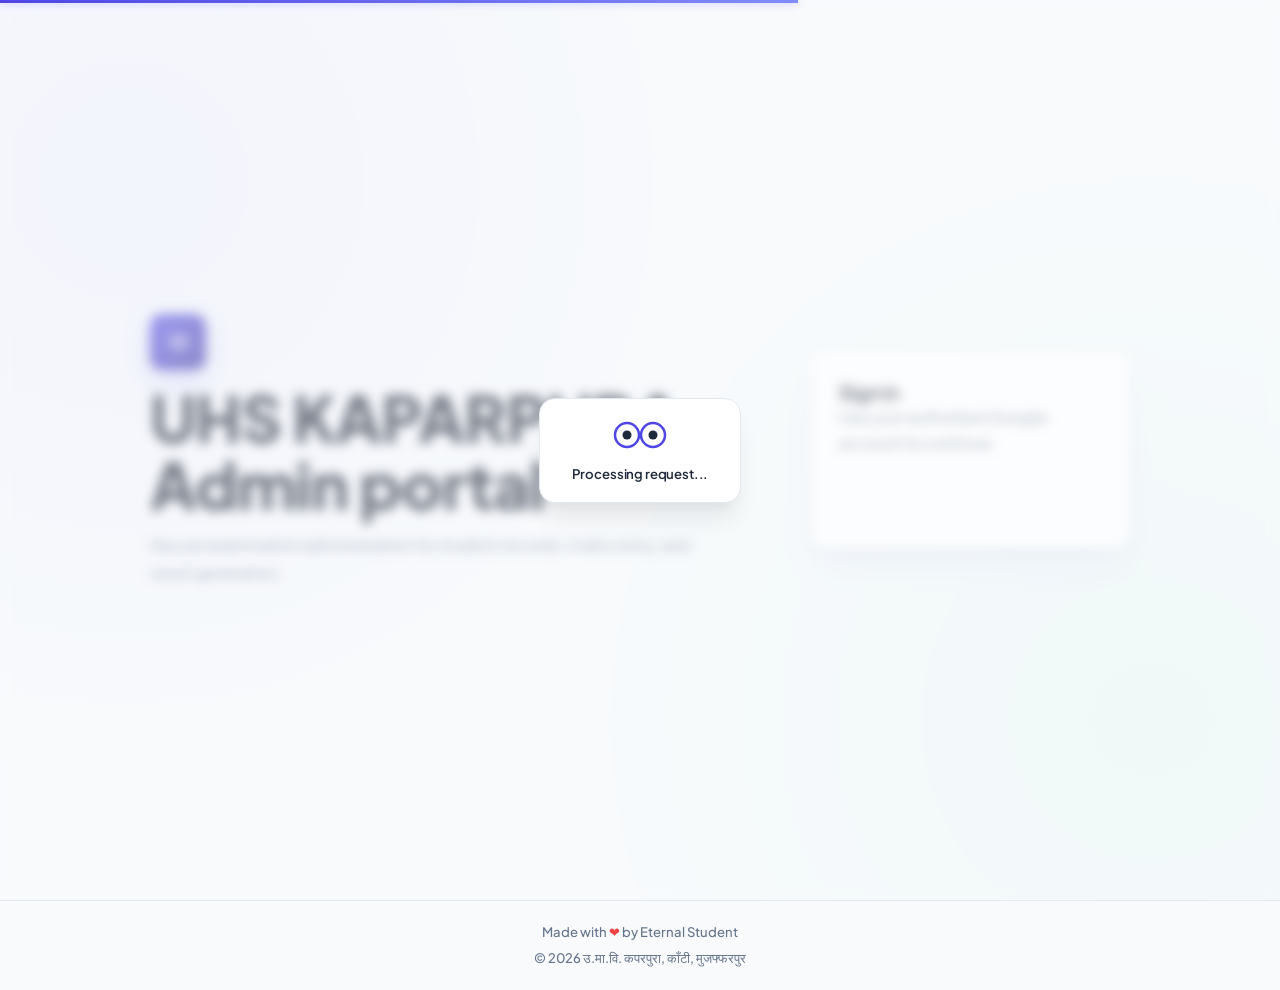
==== index.html @ daaf3e52 "Speed up the full teacher journey with lazy modules and smarter API caching. Defer feature modules u" ====
<!doctype html>
<html lang="en">
    <head>
        <meta charset="utf-8">
        <meta name="viewport" content="width=device-width, initial-scale=1">
        <meta name="theme-color" content="#4F46E5">
        <link rel="icon" type="image/svg+xml" href="data:image/svg+xml,%3Csvg xmlns='http://www.w3.org/2000/svg' viewBox='0 0 100 100'%3E%3Ccircle cx='50' cy='50' r='48' fill='%234F46E5'/%3E%3Cpath d='M50 22 L82 38 L50 54 L18 38 Z' fill='%23FFFFFF'/%3E%3Cpath d='M30 46.5 L30 62 C30 68 70 68 70 62 L70 46.5 L50 56.5 Z' fill='%23FFFFFF'/%3E%3Cpath d='M72 38 L72 58 M72 58 L76 62 L68 62 Z' fill='%23FBBF24' stroke='%23FBBF24' stroke-width='2'/%3E%3C/svg%3E">
        <title>UHS Kaparpura Examination Portal - Admin Console</title>
        <link rel="preconnect" href="https://fonts.googleapis.com">
        <link rel="preconnect" href="https://fonts.gstatic.com" crossorigin>
        <link href="https://fonts.googleapis.com/css2?family=Plus+Jakarta+Sans:wght@300;400;500;600;700;800&family=Material+Symbols+Rounded:opsz,wght,FILL,GRAD@20..48,400,0,0" rel="stylesheet">
        <link rel="stylesheet" href="assets/css/variables.css?t=202608030545">
        <link rel="stylesheet" href="assets/css/main.css?t=202608030545">
        <link rel="stylesheet" href="assets/css/login.css?t=202608030545">
        <link rel="stylesheet" href="assets/css/dashboard.css?t=202608030545">
        <script src="https://accounts.google.com/gsi/client" async defer></script>
        <script type="module" src="assets/js/app.js?t=202608030545"></script>
    </head>
    <body>
        <div id="app" class="app-shell" aria-live="polite"></div>
        <footer class="app-footer">
            <p>Made with <span class="heart" aria-hidden="true">❤</span> by Eternal Student</p>
            <p>© 2026 उ.मा.वि. कपरपुरा, काँटी, मुजफ्फरपुर</p>
        </footer>
        <div id="toast-root" class="toast-root" aria-live="assertive"></div>
        <div id="loader-root"></div>
    </body>
</html>
---- assets/css/variables.css ----
:root {
    --color-primary: #4F46E5;
    --color-primary-dark: #3730A3;
    --color-background: #F8FAFC;
    --color-card: #FFFFFF;
    --color-success: #10B981;
    --color-warning: #F59E0B;
    --color-danger: #EF4444;
    --color-text: #0F172A;
    --color-muted: #64748B;
    --color-border: #E2E8F0;
    --color-surface-strong: #F1F5F9;
    --radius-lg: 16px;
    --radius-md: 12px;
    --radius-sm: 8px;
    --shadow-soft: 0 20px 40px -15px rgba(79, 70, 229, 0.12), 0 8px 16px -4px rgba(0, 0, 0, 0.03);
    --shadow-card: 0 2px 8px rgba(0, 0, 0, 0.04), 0 0 0 1px rgba(0, 0, 0, 0.02);
    --shadow-glow: 0 0 24px rgba(79, 70, 229, 0.15);
    --font-family: "Plus Jakarta Sans", "Inter", system-ui, -apple-system, sans-serif;
}
---- assets/css/main.css ----
@import url('https://fonts.googleapis.com/css2?family=Plus+Jakarta+Sans:wght@300;400;500;600;700;800&display=swap');

* {
    box-sizing: border-box;
}

html {
    min-height: 100%;
    background: var(--color-background);
}

body {
    min-height: 100vh;
    margin: 0;
    color: var(--color-text);
    background: var(--color-background);
    font-family: var(--font-family);
    display: flex;
    flex-direction: column;
}

#app {
    flex: 1 0 auto;
    display: flex;
    flex-direction: column;
}

button,
input {
    font: inherit;
}

button {
    border: 0;
    cursor: pointer;
}

button:disabled {
    cursor: not-allowed;
    opacity: 0.65;
}

a {
    color: inherit;
    text-decoration: none;
}

.app-shell {
    min-height: 100vh;
}

.material-symbols-rounded {
    display: inline-flex;
    font-size: 22px;
    line-height: 1;
    vertical-align: middle;
}

.btn {
    display: inline-flex;
    min-height: 44px;
    align-items: center;
    justify-content: center;
    gap: 8px;
    border-radius: var(--radius-md);
    padding: 0 20px;
    font-weight: 600;
    font-size: 0.9rem;
    letter-spacing: -0.1px;
    transition: all 0.2s cubic-bezier(0.4, 0, 0.2, 1);
}

.btn:hover {
    transform: translateY(-1.5px);
}

.btn:active {
    transform: translateY(0.5px);
}

.btn-primary {
    color: #FFFFFF;
    background: linear-gradient(135deg, var(--color-primary), var(--color-primary-dark));
    box-shadow: 0 4px 12px rgba(79, 70, 229, 0.25);
    border: 1px solid rgba(79, 70, 229, 0.1);
}

.btn-primary:hover {
    background: linear-gradient(135deg, var(--color-primary-dark), #2b2294);
    box-shadow: 0 6px 18px rgba(79, 70, 229, 0.35);
}

.btn-ghost {
    color: var(--color-text);
    background: var(--color-card);
    border: 1px solid var(--color-border);
    box-shadow: var(--shadow-card);
}

.btn-ghost:hover {
    background: var(--color-surface-strong);
    border-color: #cbd5e1;
}

.status-pill {
    display: inline-flex;
    align-items: center;
    gap: 8px;
    border-radius: 999px;
    padding: 6px 14px;
    color: var(--color-primary);
    background: rgba(79, 70, 229, 0.08);
    border: 1px solid rgba(79, 70, 229, 0.15);
    font-size: 0.8rem;
    font-weight: 600;
}

.loader-backdrop {
    position: fixed;
    inset: 0;
    z-index: 20;
    display: grid;
    place-items: center;
    background: rgba(248, 249, 250, 0.72);
    backdrop-filter: blur(3px);
}

.loader-spinner {
    width: 42px;
    height: 42px;
    border: 4px solid #D2E3FC;
    border-top-color: var(--color-primary);
    border-radius: 50%;
    animation: spin 800ms linear infinite;
}

.toast-root {
    position: fixed;
    right: 16px;
    bottom: 16px;
    z-index: 30;
    display: grid;
    gap: 10px;
    max-width: min(360px, calc(100vw - 32px));
}

.toast {
    border-radius: var(--radius-md);
    padding: 14px 16px;
    color: #FFFFFF;
    background: var(--color-text);
    box-shadow: var(--shadow-soft);
    font-size: 0.92rem;
    font-weight: 600;
}

.toast.success {
    background: var(--color-success);
}

.toast.error {
    background: var(--color-danger);
}

.modal-backdrop {
    position: fixed;
    inset: 0;
    z-index: 25;
    display: grid;
    place-items: center;
    padding: 20px;
    background: rgba(32, 33, 36, 0.46);
}

.modal {
    width: min(440px, 100%);
    border-radius: var(--radius-md);
    overflow: hidden;
    background: #FFFFFF;
    box-shadow: var(--shadow-soft);
}

.modal-large {
    width: min(560px, 100%);
}

.modal-header {
    display: flex;
    align-items: center;
    justify-content: space-between;
    gap: 16px;
    padding: 20px 22px;
    border-bottom: 1px solid var(--color-border);
}

.modal-header h2 {
    margin: 0;
    font-size: 1.2rem;
}

.modal-close {
    width: 40px;
    height: 40px;
    display: grid;
    place-items: center;
    border-radius: 50%;
    color: var(--color-muted);
    background: transparent;
}

.modal-close:hover {
    background: var(--color-surface-strong);
}

.modal-body {
    padding: 22px;
}

.modal-actions {
    display: flex;
    flex-wrap: wrap;
    justify-content: flex-end;
    gap: 12px;
    margin-top: 8px;
}

.form-field {
    display: grid;
    gap: 6px;
    color: var(--color-text);
    font-weight: 600;
    font-size: 0.9rem;
}

.form-field input,
.form-field select {
    width: 100%;
    min-height: 46px;
    border: 1px solid var(--color-border);
    border-radius: var(--radius-md);
    padding: 0 16px;
    color: var(--color-text);
    background: var(--color-card);
    transition: border-color 0.2s ease, box-shadow 0.2s ease;
}

.form-field input:focus,
.form-field select:focus {
    border-color: var(--color-primary);
    box-shadow: 0 0 0 4px rgba(79, 70, 229, 0.12);
    outline: 0;
}

.checkbox-group {
    display: grid;
    gap: 12px;
    border: 1px solid var(--color-border);
    border-radius: var(--radius-md);
    padding: 14px;
    margin: 0;
}

.checkbox-group legend {
    padding: 0 6px;
    font-weight: 700;
}

.checkbox-group label {
    display: flex;
    align-items: center;
    gap: 10px;
    color: var(--color-text);
    font-weight: 600;
}

.checkbox-group input {
    width: 18px;
    height: 18px;
    accent-color: var(--color-primary);
}

.form-error {
    min-height: 20px;
    margin: 0;
    color: var(--color-danger);
    font-size: 0.9rem;
    font-weight: 700;
}

@keyframes spin {
    to {
        transform: rotate(360deg);
    }
}


.success-body {
    background: var(--color-surface-strong);
    border: 1px solid var(--color-border);
    border-radius: var(--radius-md);
    padding: 16px;
    max-height: 200px;
    overflow-y: auto;
}

.prepared-sheets-list {
    list-style: none;
    padding: 0;
    margin: 0;
    display: grid;
    gap: 12px;
}

.prepared-sheet-item {
    display: flex;
    align-items: center;
    gap: 12px;
    padding: 10px 14px;
    border-radius: var(--radius-sm);
    background: #FFFFFF;
    border: 1px solid var(--color-border);
    transition: box-shadow 0.2s ease, border-color 0.2s ease;
}

.prepared-sheet-item:hover {
    border-color: var(--color-primary);
    box-shadow: var(--shadow-soft);
}

.prepared-sheet-item .item-icon {
    color: var(--color-primary);
    font-size: 1.4rem;
}

.prepared-sheet-item .sheet-link {
    color: var(--color-text);
    text-decoration: none;
    font-weight: 600;
    font-size: 0.95rem;
    flex-grow: 1;
}

.prepared-sheet-item .sheet-link:hover {
    color: var(--color-primary);
    text-decoration: underline;
}

/* ==================================================
   Students-Subject Tag Module Styles
   ================================================== */
.breadcrumb-nav {
    margin-bottom: 8px;
}

.breadcrumb {
    display: flex;
    list-style: none;
    padding: 0;
    margin: 0;
    gap: 8px;
    font-size: 0.85rem;
    color: var(--color-muted);
}

.breadcrumb-item a {
    color: var(--color-primary);
    text-decoration: none;
    font-weight: 500;
}

.breadcrumb-item a:hover {
    text-decoration: underline;
}

.breadcrumb-item + .breadcrumb-item::before {
    content: "/";
    margin-right: 8px;
    color: var(--color-border);
}

.breadcrumb-item.active {
    color: var(--color-muted);
}

.subject-tag-main {
    width: 98% !important;
    max-width: 98% !important;
    padding: 12px 16px !important;
    margin: 0 auto !important;
}

.subject-tag-container {
    max-width: 100%;
    margin: 0;
    padding: 0;
    display: flex;
    flex-direction: column;
    gap: 16px;
}

.subject-tag-header {
    display: flex;
    align-items: center;
    justify-content: space-between;
    gap: 20px;
    flex-wrap: wrap;
    position: sticky;
    top: 0;
    z-index: 100;
    background: var(--color-background);
    padding: 16px 0;
    border-bottom: 1px solid var(--color-border);
}

.subject-tag-title-area {
    display: flex;
    align-items: center;
    gap: 16px;
}

.subject-tag-title-area h1 {
    margin: 0;
    font-size: 1.8rem;
    font-weight: 800;
    color: var(--color-text);
    letter-spacing: -0.5px;
}

.subject-tag-title-area .subtitle {
    margin: 4px 0 0 0;
    font-size: 0.95rem;
    color: var(--color-muted);
}

.subject-tag-header-actions {
    display: flex;
    align-items: center;
    gap: 16px;
}

.unsaved-badge {
    display: inline-flex;
    align-items: center;
    gap: 8px;
    background: #FEF3C7;
    color: #92400E;
    font-size: 0.85rem;
    font-weight: 700;
    padding: 6px 12px;
    border-radius: var(--radius-sm);
    border: 1px solid #FCD34D;
}

.unsaved-badge .dot {
    width: 8px;
    height: 8px;
    background-color: #D97706;
    border-radius: 50%;
}

.animate-pulse {
    animation: pulse 2s cubic-bezier(0.4, 0, 0.6, 1) infinite;
}

@keyframes pulse {
    0%, 100% { opacity: 1; }
    50% { opacity: .3; }
}

/* Filters card */
.filters-card {
    background: var(--color-card);
    border: 1px solid var(--color-border);
    border-radius: var(--radius-lg);
    padding: 24px;
    box-shadow: var(--shadow-soft);
}

.filters-toolbar {
    display: flex;
    gap: 20px;
    flex-wrap: wrap;
    align-items: flex-end;
}

.filter-field {
    display: flex;
    flex-direction: column;
    gap: 6px;
    flex: 1;
    min-width: 180px;
}

.filter-label {
    font-size: 0.76rem;
    font-weight: 600;
    color: var(--color-muted);
    text-transform: uppercase;
    letter-spacing: 0.5px;
}

.filters-toolbar select,
.filters-toolbar input {
    height: 44px;
    padding: 0 14px;
    border-radius: var(--radius-md);
    border: 1px solid var(--color-border);
    background: var(--color-card);
    font-size: 0.9rem;
    color: var(--color-text);
    width: 100%;
    transition: border-color 0.2s ease, box-shadow 0.2s ease;
}

.filters-toolbar select:focus,
.filters-toolbar input:focus {
    outline: none;
    border-color: var(--color-primary);
    box-shadow: 0 0 0 4px rgba(79, 70, 229, 0.12);
}

.btn-load {
    height: 42px;
    min-width: 150px;
    display: inline-flex;
    align-items: center;
    justify-content: center;
    gap: 8px;
}

/* Stats and progress bar */
/* Minimalist stats summary */
.stats-summary-text {
    font-size: 0.88rem;
    color: var(--color-muted);
    font-weight: 500;
    padding: 4px 0;
}
.stats-summary-text .divider {
    color: var(--color-border);
    margin: 0 4px;
}
.stats-summary-text strong {
    color: var(--color-text);
    font-weight: 600;
}

/* Workspace cards */
.workspace-card {
    background: var(--color-card);
    border: 1px solid var(--color-border);
    border-radius: var(--radius-lg);
    box-shadow: var(--shadow-soft);
    overflow: hidden;
    position: relative;
}

.desktop-workspace-container {
    overflow: auto;
    max-height: 70vh;
    width: 100%;
}

.workspace-table {
    width: 100%;
    border-collapse: collapse;
    text-align: left;
    font-size: 0.9rem;
}

.workspace-table th {
    background: var(--color-surface-strong);
    font-weight: 600;
    color: var(--color-muted);
    padding: 12px 16px;
    font-size: 0.78rem;
    text-transform: uppercase;
    letter-spacing: 0.5px;
    position: sticky;
    top: 0;
    z-index: 10;
    border-bottom: 2px solid var(--color-border);
}

.workspace-table td {
    padding: 8px 16px;
    border-bottom: 1px solid var(--color-border);
    vertical-align: middle;
    background: var(--color-card);
    color: var(--color-text);
}

.workspace-table tr:nth-child(even) td {
    background: #f8fafc;
}

.workspace-table tr:hover td {
    background: #f1f5f9 !important;
}

/* Sticky column classes */
.workspace-table th.col-sticky,
.workspace-table td.col-sticky {
    position: sticky;
    z-index: 8;
    background: var(--color-card);
}

.workspace-table th.col-sticky {
    top: 0;
    z-index: 12 !important;
}

.workspace-table tr:nth-child(even) td.col-sticky {
    background: #f8fafc;
}

.workspace-table tr:hover td.col-sticky {
    background: #f1f5f9 !important;
}

.workspace-table th.col-roll,
.workspace-table td.col-roll {
    left: 0;
    width: 55px;
    min-width: 55px;
    border-right: 1px solid var(--color-border);
}

.workspace-table th.col-name,
.workspace-table td.col-name {
    left: 55px;
    width: 160px;
    min-width: 160px;
    border-right: 1px solid var(--color-border);
    box-shadow: 4px 0 8px -4px rgba(0, 0, 0, 0.08);
}



/* Custom Searchable Dropdown elements */
.custom-select-container {
    position: relative;
    width: 100%;
}

.custom-select-trigger {
    width: 100%;
    height: 32px;
    padding: 0 10px;
    border-radius: var(--radius-sm);
    border: 1px solid var(--color-border);
    background: #FFFFFF;
    font-size: 0.85rem;
    color: var(--color-text);
    display: flex;
    align-items: center;
    justify-content: space-between;
    cursor: pointer;
    text-align: left;
    transition: border-color 0.15s ease, box-shadow 0.15s ease;
    min-width: 120px;
    outline: none;
}

.custom-select-trigger:hover {
    border-color: var(--color-primary);
}

.custom-select-trigger:focus {
    outline: none;
    border-color: var(--color-primary);
    box-shadow: 0 0 0 2px rgba(26, 115, 232, 0.15);
}

.custom-select-trigger:disabled {
    background: var(--color-background);
    color: var(--color-muted);
    cursor: not-allowed;
    border-color: var(--color-border);
}

.custom-select-trigger .trigger-text {
    overflow: hidden;
    text-overflow: ellipsis;
    white-space: nowrap;
    margin-right: 6px;
    font-weight: 500;
}

.custom-select-trigger .trigger-code {
    font-size: 0.72rem;
    color: var(--color-muted);
    background: var(--color-background);
    padding: 2px 4px;
    border-radius: 3px;
    margin-left: auto;
    margin-right: 4px;
    font-weight: 700;
}

.custom-select-trigger .dropdown-chevron {
    font-size: 1.2rem;
    color: var(--color-muted);
    transition: transform 0.15s ease;
}

.custom-select-container.open .dropdown-chevron {
    transform: rotate(180deg);
}

.custom-select-dropdown {
    position: absolute;
    top: 100%;
    left: 0;
    width: 250px;
    max-height: 280px;
    background: #FFFFFF;
    border: 1px solid var(--color-border);
    border-radius: var(--radius-sm);
    box-shadow: 0 10px 15px -3px rgba(0, 0, 0, 0.1), 0 4px 6px -2px rgba(0, 0, 0, 0.05);
    margin-top: 4px;
    z-index: 999;
    display: flex;
    flex-direction: column;
}

.custom-select-search-container {
    padding: 8px;
    border-bottom: 1px solid var(--color-border);
}

.custom-select-search {
    width: 100%;
    height: 32px;
    padding: 0 8px;
    font-size: 0.85rem;
    border-radius: 4px;
    border: 1px solid var(--color-border);
}

.custom-select-search:focus {
    outline: none;
    border-color: var(--color-primary);
}

.custom-select-options {
    list-style: none;
    padding: 4px 0;
    margin: 0;
    overflow-y: auto;
    flex-grow: 1;
    max-height: 220px;
}

.custom-select-option {
    padding: 8px 12px;
    font-size: 0.88rem;
    cursor: pointer;
    display: flex;
    align-items: center;
    justify-content: space-between;
    transition: background 0.1s ease;
}

.custom-select-option:hover {
    background: var(--color-background);
}

.custom-select-option.focused {
    background: #E8F0FE;
    color: var(--color-primary);
}

.custom-select-option.selected {
    font-weight: 700;
    color: var(--color-primary);
}

.custom-select-option.disabled {
    opacity: 0.4;
    cursor: not-allowed;
    background: none !important;
    color: var(--color-muted) !important;
}

.custom-select-option .option-code {
    font-size: 0.72rem;
    font-weight: 700;
    color: var(--color-muted);
}

/* Col centering */
.col-center {
    text-align: center;
}

/* Badges */
.badge-status {
    display: inline-block;
    padding: 0;
    font-size: 0.85rem;
    font-weight: 600;
}

.badge-pending {
    background: none;
    color: var(--color-muted);
    border: none;
}

.badge-completed {
    background: none;
    color: var(--color-success);
    border: none;
}

.badge-error {
    background: none;
    color: var(--color-danger);
    border: none;
}

.badge-unsaved {
    background: none;
    color: var(--color-warning);
    border: none;
}

/* Inline error styles */
.dropdown-error .custom-select-trigger {
    border-color: var(--color-error) !important;
    box-shadow: 0 0 0 2px rgba(217, 48, 37, 0.15) !important;
}

/* Actions cell buttons */
.row-actions-cell {
    display: flex;
    gap: 8px;
    justify-content: center;
}

.btn-row-action {
    width: 32px;
    height: 32px;
    border-radius: 50%;
    display: flex;
    align-items: center;
    justify-content: center;
    border: 1px solid var(--color-border);
    background: #FFFFFF;
    color: var(--color-muted);
    cursor: pointer;
    transition: background 0.15s ease, color 0.15s ease, border-color 0.15s ease;
    font-size: 1.1rem;
}

.btn-row-action:hover {
    background: var(--color-background);
    color: var(--color-primary);
    border-color: var(--color-primary);
}

/* Quick Fill popup menu */
.quick-fill-popup {
    position: absolute;
    background: #FFFFFF;
    border: 1px solid var(--color-border);
    border-radius: var(--radius-sm);
    box-shadow: 0 10px 15px -3px rgba(0, 0, 0, 0.1);
    z-index: 1000;
    display: flex;
    flex-direction: column;
    padding: 6px 0;
    min-width: 180px;
}

.quick-fill-item {
    padding: 8px 16px;
    font-size: 0.85rem;
    cursor: pointer;
    background: none;
    border: none;
    text-align: left;
    width: 100%;
}

.quick-fill-item:hover {
    background: var(--color-background);
    color: var(--color-primary);
}

/* Mobile cards layout */
.mobile-workspace-container {
    display: none !important;
    flex-direction: column;
    gap: 16px;
    padding: 16px;
}

.student-mobile-card {
    background: #FFFFFF;
    border: 1px solid var(--color-border);
    border-radius: 4px; /* Very small border radius */
    box-shadow: none; /* No shadows */
    padding: 12px; /* Compact padding */
    display: flex;
    flex-direction: column;
    gap: 12px; /* Compact gap */
}

.mobile-card-header {
    display: flex;
    justify-content: space-between;
    align-items: center;
    border-bottom: 1px solid var(--color-border);
    padding-bottom: 8px;
}

.mobile-card-meta {
    display: flex;
    flex-direction: column;
}

.mobile-card-roll {
    font-size: 0.8rem;
    font-weight: 700;
    color: var(--color-muted);
    text-transform: uppercase;
}

.mobile-card-name {
    font-size: 1rem;
    font-weight: 700;
    color: var(--color-text);
    margin-top: 2px;
}

.mobile-card-father {
    font-size: 0.82rem;
    color: var(--color-muted);
    margin-top: 2px;
}

.mobile-card-fields {
    display: flex;
    flex-direction: column;
    gap: 10px; /* Spacing between dropdowns */
}

.mobile-field-group {
    display: flex;
    flex-direction: column; /* Stacked layout for easy tapping */
    align-items: stretch;
    gap: 4px;
}

.mobile-field-group:last-child {
    padding-bottom: 0;
}

.mobile-field-label {
    font-size: 0.8rem;
    font-weight: 600;
    color: var(--color-muted);
}

@media (max-width: 768px) {
    .custom-select-trigger {
        min-width: 0 !important;
    }
}

.mobile-card-actions {
    display: flex;
    justify-content: flex-end;
    gap: 12px;
    border-top: 1px solid var(--color-border);
    padding-top: 14px;
}

/* Loading skeletons */
.skeleton-container {
    padding: 24px;
    display: flex;
    flex-direction: column;
    gap: 16px;
}

.skeleton-row {
    height: 48px;
    background: linear-gradient(90deg, #F3F4F6 25%, #E5E7EB 50%, #F3F4F6 75%);
    background-size: 200% 100%;
    animation: loading-skeleton 1.5s infinite;
    border-radius: var(--radius-sm);
}

.skeleton-row.header {
    height: 40px;
    background-color: var(--color-surface-strong);
}

@keyframes loading-skeleton {
    0% { background-position: 200% 0; }
    100% { background-position: -200% 0; }
}

/* Responsive adjustments */
@media (max-width: 768px) {
    .subject-tag-container {
        padding: 16px;
    }
    .filters-toolbar {
        flex-direction: column;
        align-items: stretch;
    }
    .btn-load {
        margin-top: 10px;
    }
    #student-search-container {
        display: none !important;
    }
    .mobile-table-toggle-container {
        display: block !important;
    }
    .desktop-workspace-container {
        display: none !important;
    }
    .desktop-workspace-container.force-show-mobile {
        display: block !important;
        margin-bottom: 24px;
        border-bottom: 2px solid var(--color-border);
    }
    .mobile-workspace-container {
        display: flex !important;
    }
}

/* Clean mark input cell styling */
.mark-input {
    width: 100%;
    max-width: 72px;
    height: 34px;
    border: 1px solid transparent;
    border-radius: var(--radius-sm);
    text-align: center;
    font-weight: 600;
    color: var(--color-text);
    background: transparent;
    transition: all 0.15s cubic-bezier(0.4, 0, 0.2, 1);
}

.mark-input:hover {
    border-color: var(--color-border);
    background: rgba(241, 245, 249, 0.5);
}

.mark-input:focus {
    outline: none;
    border-color: var(--color-primary);
    background: var(--color-card);
    box-shadow: 0 0 0 3px rgba(79, 70, 229, 0.15);
}

.mark-input:disabled {
    color: var(--color-muted);
    background: transparent;
    cursor: not-allowed;
    border-color: transparent;
}

/* Modern elegant scrollbars */
::-webkit-scrollbar {
    width: 8px;
    height: 8px;
}

::-webkit-scrollbar-track {
    background: transparent;
}

::-webkit-scrollbar-thumb {
    background: #cbd5e1;
    border-radius: 99px;
    border: 2px solid transparent;
    background-clip: padding-box;
}

::-webkit-scrollbar-thumb:hover {
    background: #94a3b8;
    border: 2px solid transparent;
    background-clip: padding-box;
}

/* Sticky Footer Styles */
.app-footer {
    text-align: center;
    padding: 20px 16px;
    font-size: 0.82rem;
    color: var(--color-muted);
    background: transparent;
    border-top: 1px solid var(--color-border);
    display: flex;
    flex-direction: column;
    gap: 4px;
    align-items: center;
    justify-content: center;
    width: 100%;
    margin-top: auto;
    font-weight: 500;
}

.app-footer p {
    margin: 2px 0;
    line-height: 1.4;
}

.app-footer .heart {
    color: #EF4444;
    display: inline-block;
    animation: heart-beat 1.4s infinite;
}

@keyframes heart-beat {
    0%, 100% { transform: scale(1); }
    50% { transform: scale(1.15); }
}

/* Result Generation Mobile Enhancements */
@media (max-width: 768px) {
    .results-toolbar {
        flex-direction: column;
        align-items: stretch !important;
    }

    .results-toolbar > div {
        width: 100%;
        justify-content: space-between;
    }

    #result-search-input {
        width: 100% !important;
        min-width: 100% !important;
    }

    #result-sort-select {
        flex: 1;
    }

    .mobile-student-card:active {
        transform: scale(0.99);
    }
}
---- assets/css/login.css ----
.login-page {
    min-height: 100vh;
    display: grid;
    align-items: center;
    padding: 28px 18px;
    background:
        radial-gradient(circle at 10% 20%, rgba(79, 70, 229, 0.06) 0%, transparent 45%),
        radial-gradient(circle at 90% 80%, rgba(16, 185, 129, 0.06) 0%, transparent 45%),
        var(--color-background);
}

.login-panel {
    width: min(980px, 100%);
    margin: 0 auto;
    display: grid;
    gap: 22px;
}

.login-brand {
    display: grid;
    gap: 14px;
}

.brand-mark {
    width: 56px;
    height: 56px;
    display: grid;
    place-items: center;
    border-radius: var(--radius-md);
    color: #FFFFFF;
    background: linear-gradient(135deg, var(--color-primary), var(--color-primary-dark));
    box-shadow: 0 10px 25px rgba(79, 70, 229, 0.25);
}

.login-brand h1 {
    margin: 0;
    max-width: 720px;
    font-size: clamp(2rem, 9vw, 4rem);
    line-height: 1.04;
    letter-spacing: -1px;
    font-weight: 800;
}

.login-brand p {
    margin: 0;
    max-width: 560px;
    color: var(--color-muted);
    font-size: 1rem;
    line-height: 1.7;
}

.login-card {
    display: grid;
    gap: 20px;
    border: 1px solid var(--color-border);
    border-radius: var(--radius-lg);
    padding: 32px;
    background: var(--color-card);
    box-shadow: var(--shadow-soft);
}

.login-card h2 {
    margin: 0;
    font-size: 1.2rem;
}

.login-card p {
    margin: 0;
    color: var(--color-muted);
    line-height: 1.6;
}

.google-button-slot {
    min-height: 44px;
    display: flex;
    align-items: center;
}

.login-warning {
    display: none;
    border-radius: var(--radius-sm);
    padding: 12px;
    color: #8A5A00;
    background: #FEF7E0;
    font-size: 0.9rem;
    line-height: 1.5;
}

.login-warning.is-visible {
    display: block;
}

@media (min-width: 760px) {
    .login-panel {
        grid-template-columns: minmax(0, 1.35fr) minmax(320px, 0.65fr);
        align-items: center;
    }

    .login-card {
        padding: 28px;
    }
}
---- assets/css/dashboard.css ----
.dashboard-layout {
    min-height: 100vh;
    display: grid;
    grid-template-rows: auto 1fr;
}

.topbar {
    position: sticky;
    top: 0;
    z-index: 10;
    display: flex;
    align-items: center;
    justify-content: space-between;
    gap: 16px;
    padding: 14px 18px;
    border-bottom: 1px solid rgba(226, 232, 240, 0.8);
    background: rgba(255, 255, 255, 0.72);
    backdrop-filter: blur(16px);
    box-shadow: 0 4px 30px rgba(0, 0, 0, 0.02);
}

.topbar-brand {
    display: flex;
    min-width: 0;
    align-items: center;
    gap: 12px;
}

.topbar-mark {
    width: 40px;
    height: 40px;
    flex: 0 0 auto;
    display: grid;
    place-items: center;
    border-radius: var(--radius-md);
    color: #FFFFFF;
    background: var(--color-primary);
}

.topbar-title {
    min-width: 0;
}

.topbar-title strong,
.topbar-title span {
    display: block;
    overflow: hidden;
    text-overflow: ellipsis;
    white-space: nowrap;
}

.topbar-title span {
    color: var(--color-muted);
    font-size: 0.82rem;
}

.dashboard-main {
    width: min(1180px, 100%);
    margin: 0 auto;
    padding: 26px 18px 40px;
}

.subject-tag-main {
    width: 98% !important;
    max-width: 98% !important;
    padding: 12px 16px !important;
    margin: 0 auto !important;
}

.dashboard-head {
    display: grid;
    gap: 10px;
    margin-bottom: 22px;
}

.dashboard-head h1 {
    margin: 0;
    font-size: clamp(1.8rem, 7vw, 3rem);
    line-height: 1.08;
}

.dashboard-head p {
    margin: 0;
    max-width: 680px;
    color: var(--color-muted);
    line-height: 1.65;
}

.dashboard-grid {
    display: grid;
    gap: 16px;
}

.dashboard-card {
    min-height: 154px;
    display: grid;
    align-content: space-between;
    gap: 20px;
    border: 1px solid var(--color-border);
    border-radius: var(--radius-lg);
    padding: 24px;
    color: var(--color-text);
    background: var(--color-card);
    box-shadow: var(--shadow-card);
    text-align: left;
    transition: all 0.25s cubic-bezier(0.4, 0, 0.2, 1);
}

.dashboard-card:hover {
    transform: translateY(-3px);
    border-color: rgba(79, 70, 229, 0.3);
    box-shadow: var(--shadow-soft);
}

.dashboard-card-icon {
    width: 48px;
    height: 48px;
    display: grid;
    place-items: center;
    border-radius: var(--radius-md);
    color: var(--color-primary);
    background: rgba(79, 70, 229, 0.08);
    border: 1px solid rgba(79, 70, 229, 0.15);
    transition: all 0.25s ease;
}

.dashboard-card:hover .dashboard-card-icon {
    background: var(--color-primary);
    color: #FFFFFF;
    border-color: var(--color-primary);
    box-shadow: 0 4px 12px rgba(79, 70, 229, 0.25);
}

.dashboard-card h2 {
    margin: 0 0 6px;
    font-size: 1.15rem;
    font-weight: 700;
}

.dashboard-card p {
    margin: 0;
    color: var(--color-muted);
    line-height: 1.5;
    font-size: 0.9rem;
}

.logout-card .dashboard-card-icon {
    color: var(--color-danger);
    background: rgba(239, 68, 68, 0.08);
    border-color: rgba(239, 68, 68, 0.15);
}

.logout-card:hover .dashboard-card-icon {
    background: var(--color-danger);
    color: #FFFFFF;
    border-color: var(--color-danger);
    box-shadow: 0 4px 12px rgba(239, 68, 68, 0.25);
}


@media (min-width: 680px) {
    .topbar {
        padding: 16px 28px;
    }

    .dashboard-main {
        padding: 34px 28px 52px;
    }

    .dashboard-grid {
        grid-template-columns: repeat(2, minmax(0, 1fr));
    }
}

@media (min-width: 1020px) {
    .dashboard-grid {
        grid-template-columns: repeat(4, minmax(0, 1fr));
    }
}

@media (max-width: 480px) {
    .topbar-title span {
        display: none;
    }
}
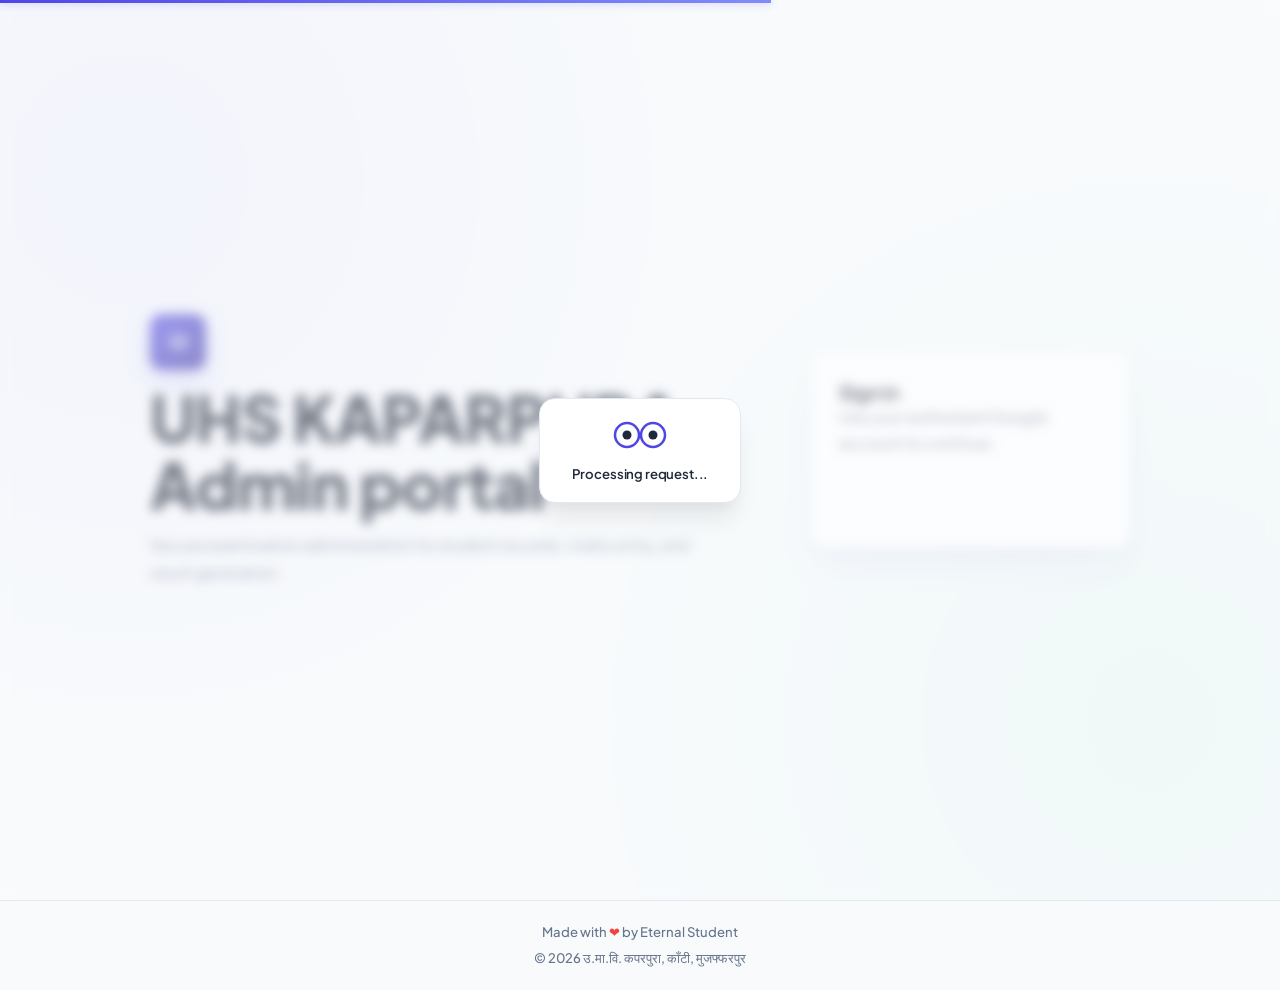
==== commit 262e1cef: "Fix Apps Script POST redirect HTML errors on result generate and saves. Some browsers re-POST the go" ====
--- a/index.html
+++ b/index.html
@@ -9,12 +9,12 @@
         <link rel="preconnect" href="https://fonts.googleapis.com">
         <link rel="preconnect" href="https://fonts.gstatic.com" crossorigin>
         <link href="https://fonts.googleapis.com/css2?family=Plus+Jakarta+Sans:wght@300;400;500;600;700;800&family=Material+Symbols+Rounded:opsz,wght,FILL,GRAD@20..48,400,0,0" rel="stylesheet">
-        <link rel="stylesheet" href="assets/css/variables.css?t=202608030545">
-        <link rel="stylesheet" href="assets/css/main.css?t=202608030545">
-        <link rel="stylesheet" href="assets/css/login.css?t=202608030545">
-        <link rel="stylesheet" href="assets/css/dashboard.css?t=202608030545">
+        <link rel="stylesheet" href="assets/css/variables.css?t=202608030610">
+        <link rel="stylesheet" href="assets/css/main.css?t=202608030610">
+        <link rel="stylesheet" href="assets/css/login.css?t=202608030610">
+        <link rel="stylesheet" href="assets/css/dashboard.css?t=202608030610">
         <script src="https://accounts.google.com/gsi/client" async defer></script>
-        <script type="module" src="assets/js/app.js?t=202608030545"></script>
+        <script type="module" src="assets/js/app.js?t=202608030610"></script>
     </head>
     <body>
         <div id="app" class="app-shell" aria-live="polite"></div>
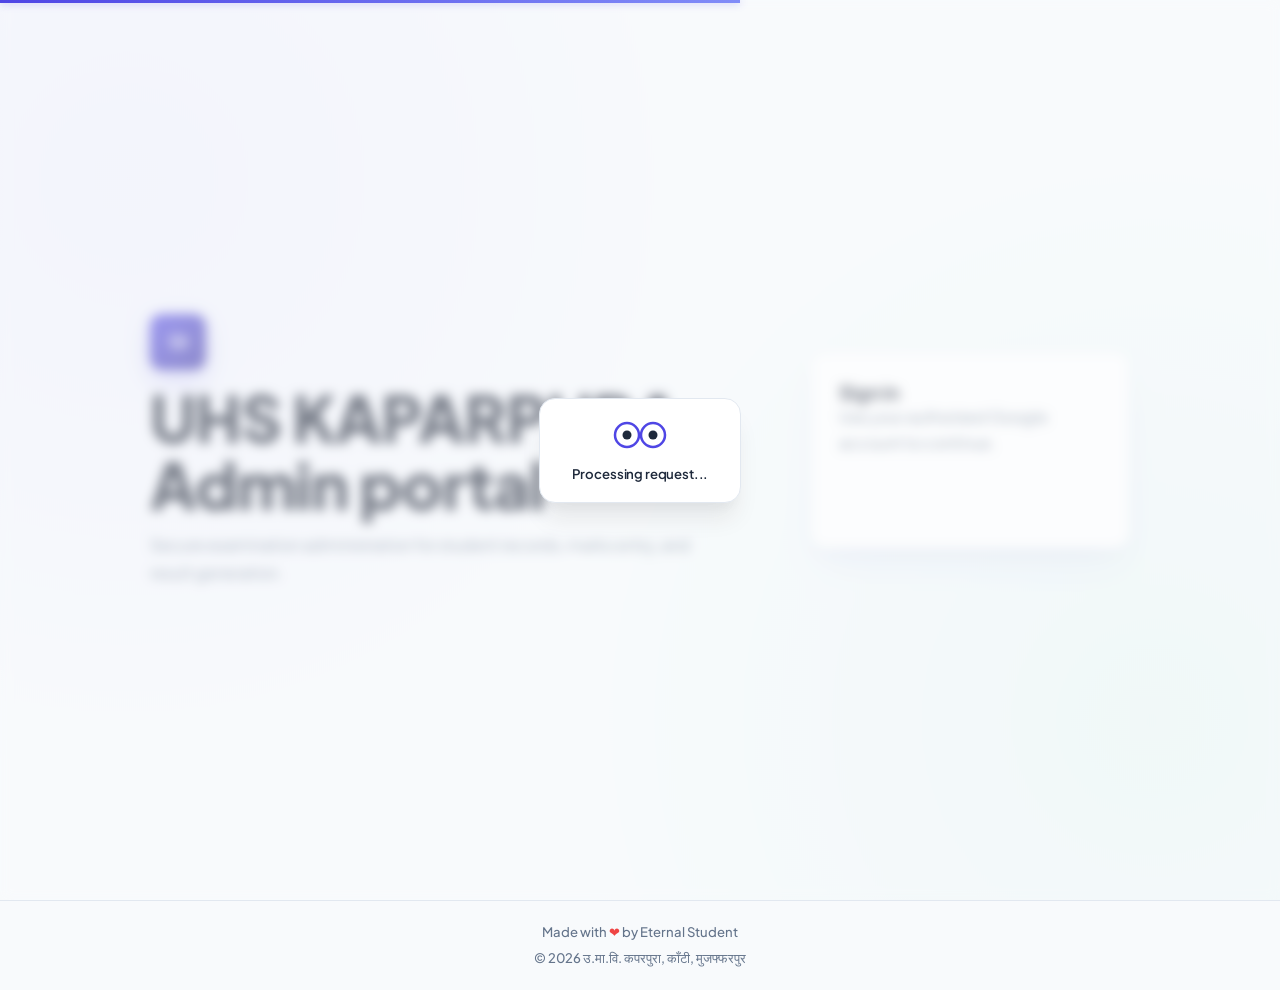
==== commit c02fbb34: "Fix API deployments, frontend module caching, and dynamic stream rendering" ====
--- a/index.html
+++ b/index.html
@@ -9,12 +9,12 @@
         <link rel="preconnect" href="https://fonts.googleapis.com">
         <link rel="preconnect" href="https://fonts.gstatic.com" crossorigin>
         <link href="https://fonts.googleapis.com/css2?family=Plus+Jakarta+Sans:wght@300;400;500;600;700;800&family=Material+Symbols+Rounded:opsz,wght,FILL,GRAD@20..48,400,0,0" rel="stylesheet">
-        <link rel="stylesheet" href="assets/css/variables.css?t=202608030610">
-        <link rel="stylesheet" href="assets/css/main.css?t=202608030610">
-        <link rel="stylesheet" href="assets/css/login.css?t=202608030610">
-        <link rel="stylesheet" href="assets/css/dashboard.css?t=202608030610">
+        <link rel="stylesheet" href="assets/css/variables.css?t=202608030555">
+        <link rel="stylesheet" href="assets/css/main.css?t=202608030555">
+        <link rel="stylesheet" href="assets/css/login.css?t=202608030555">
+        <link rel="stylesheet" href="assets/css/dashboard.css?t=202608030555">
         <script src="https://accounts.google.com/gsi/client" async defer></script>
-        <script type="module" src="assets/js/app.js?t=202608030610"></script>
+        <script type="module" src="assets/js/app.js?t=202608030555"></script>
     </head>
     <body>
         <div id="app" class="app-shell" aria-live="polite"></div>
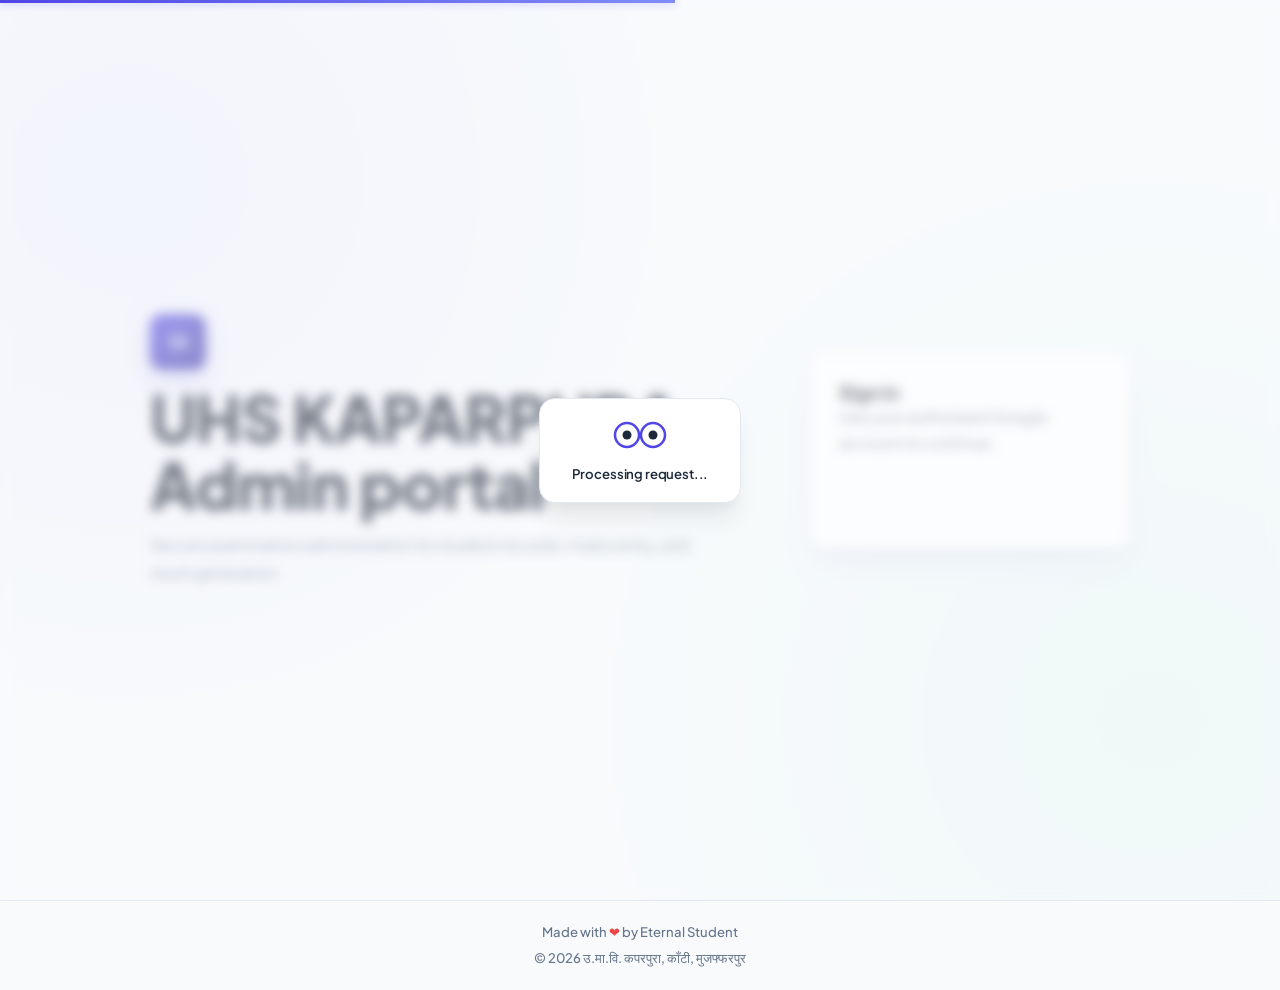
==== commit ee4aceae: "fix(registrationMgmt): bump module cachebuster, attach listeners immediately, add fallback onclick" ====
--- a/index.html
+++ b/index.html
@@ -14,7 +14,7 @@
         <link rel="stylesheet" href="assets/css/login.css?t=202608030555">
         <link rel="stylesheet" href="assets/css/dashboard.css?t=202608030555">
         <script src="https://accounts.google.com/gsi/client" async defer></script>
-        <script type="module" src="assets/js/app.js?t=202608030555"></script>
+        <script type="module" src="assets/js/app.js?t=202609110100"></script>
     </head>
     <body>
         <div id="app" class="app-shell" aria-live="polite"></div>
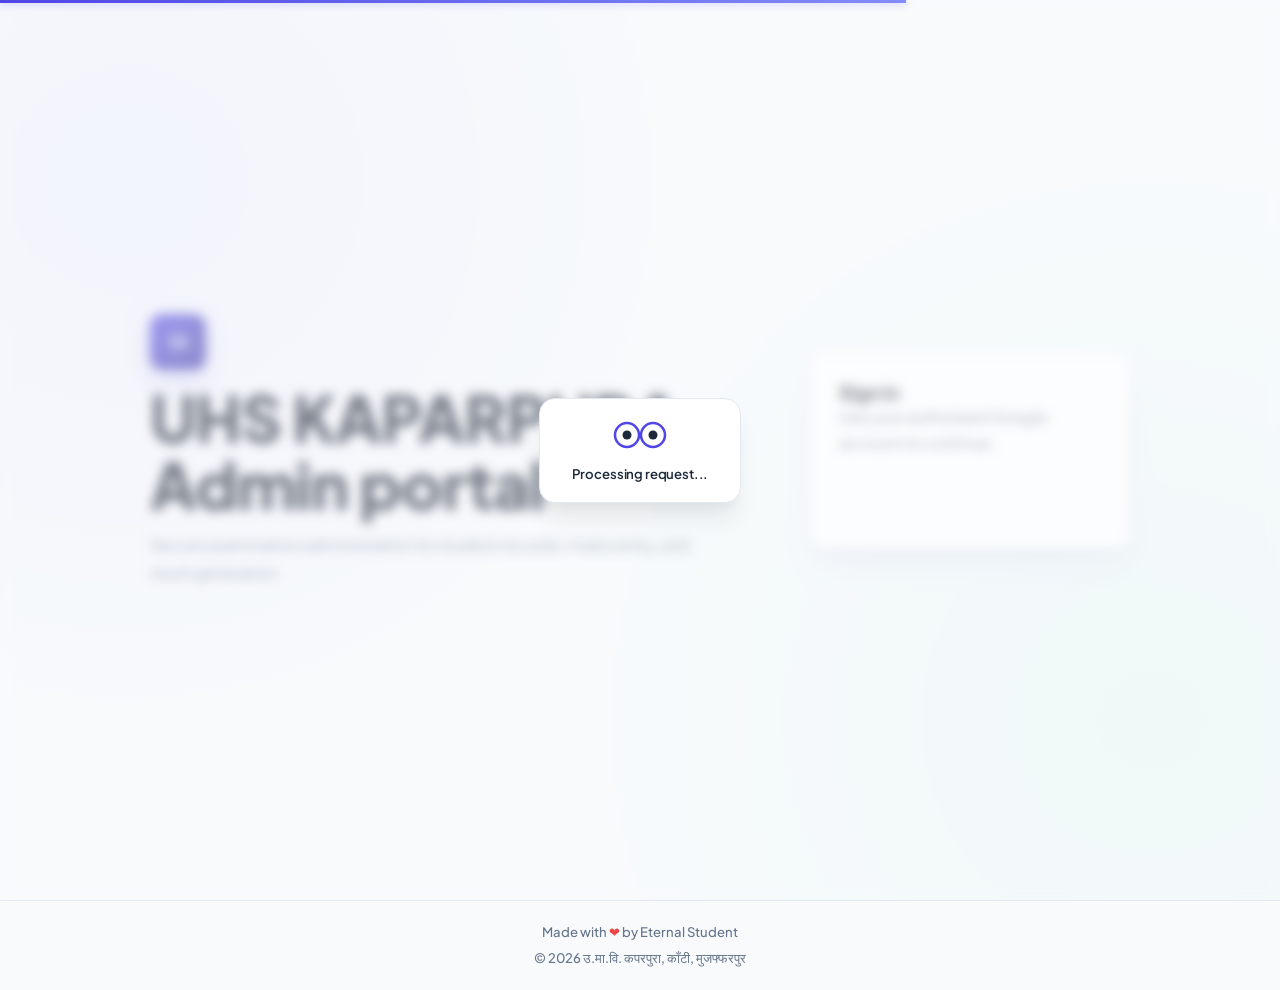
==== commit 90a886b0: "Enhance formatReceiptGender with full abbreviation and bilingual support, bump cache token" ====
--- a/index.html
+++ b/index.html
@@ -14,7 +14,7 @@
         <link rel="stylesheet" href="assets/css/login.css?t=202608030555">
         <link rel="stylesheet" href="assets/css/dashboard.css?t=202608030555">
         <script src="https://accounts.google.com/gsi/client" async defer></script>
-        <script type="module" src="assets/js/app.js?t=202609110100"></script>
+        <script type="module" src="assets/js/app.js?t=202609110115"></script>
     </head>
     <body>
         <div id="app" class="app-shell" aria-live="polite"></div>
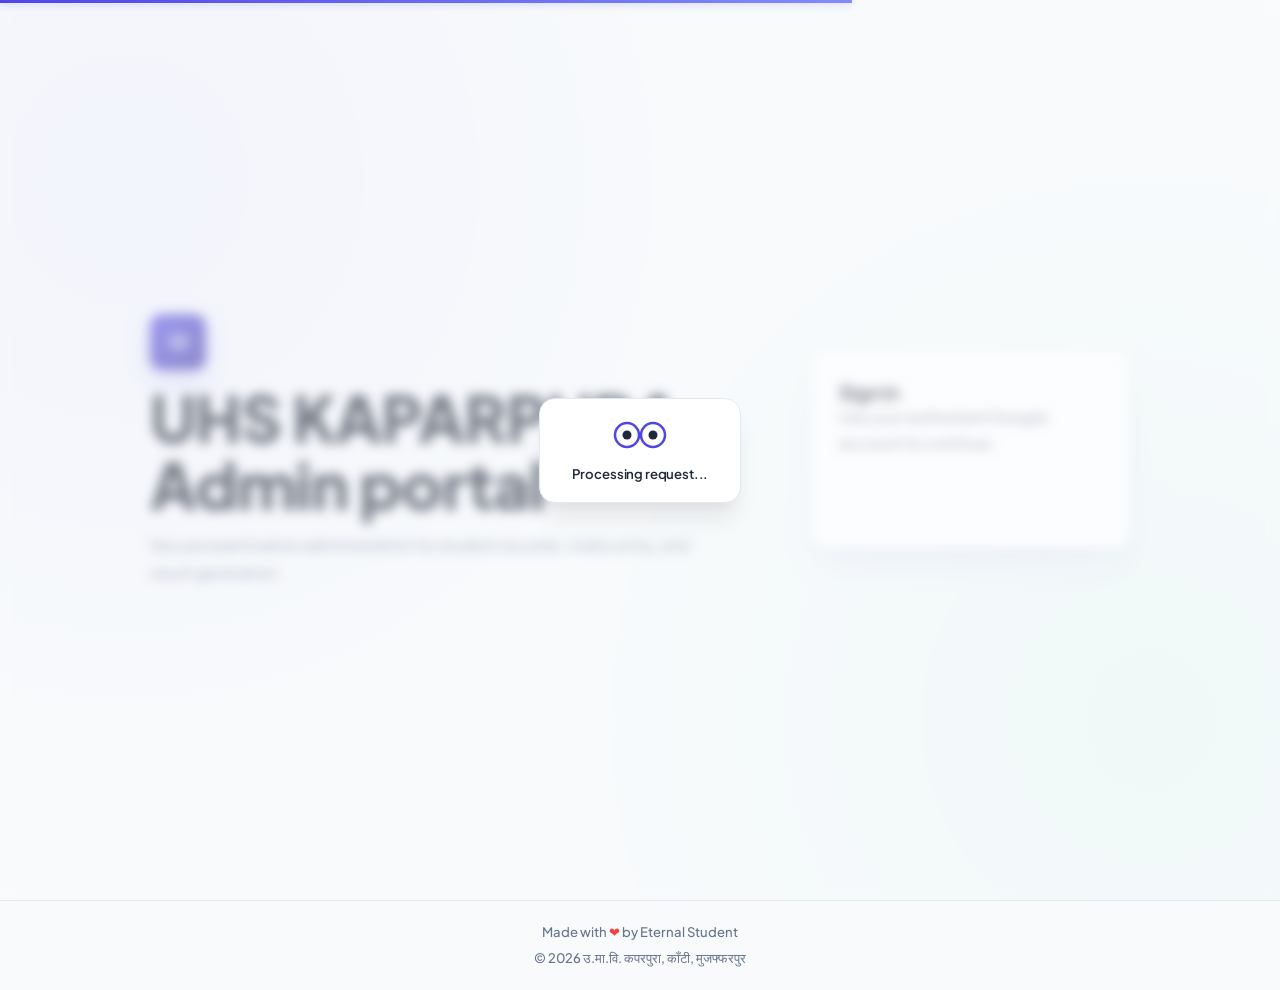
==== commit f2b870a6: "feat(auth): support 30-day extended teacher session & automatic token upgrade" ====
--- a/index.html
+++ b/index.html
@@ -14,7 +14,7 @@
         <link rel="stylesheet" href="assets/css/login.css?t=202608030555">
         <link rel="stylesheet" href="assets/css/dashboard.css?t=202608030555">
         <script src="https://accounts.google.com/gsi/client" async defer></script>
-        <script type="module" src="assets/js/app.js?t=202609110115"></script>
+        <script type="module" src="assets/js/app.js?t=202609200220"></script>
     </head>
     <body>
         <div id="app" class="app-shell" aria-live="polite"></div>
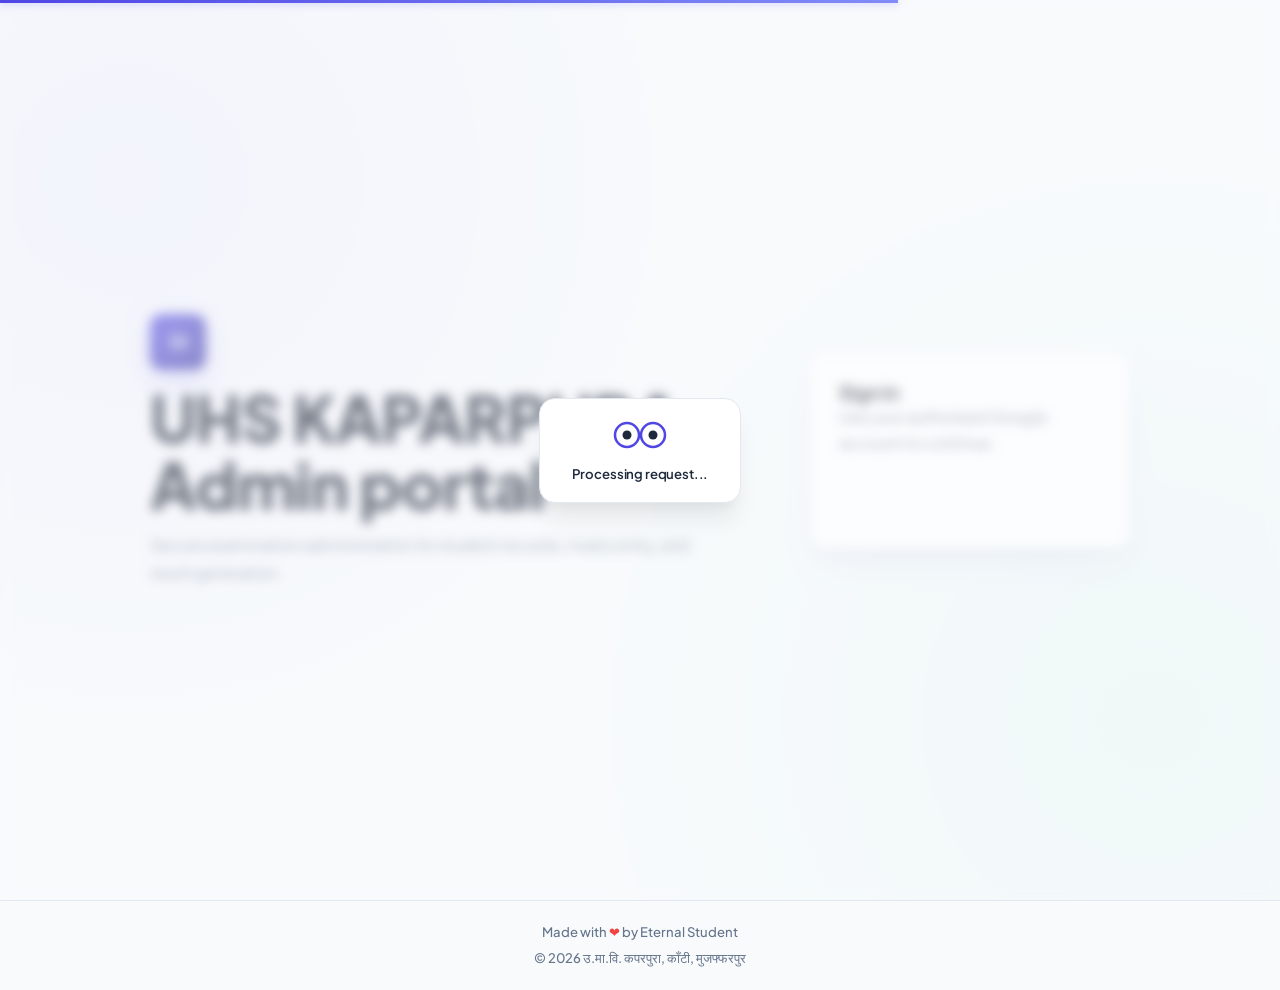
==== commit 6599d1f9: "feat(registration): add Drive duplicate cleanup button and registration deletion action with Drive i" ====
--- a/index.html
+++ b/index.html
@@ -14,7 +14,7 @@
         <link rel="stylesheet" href="assets/css/login.css?t=202608030555">
         <link rel="stylesheet" href="assets/css/dashboard.css?t=202608030555">
         <script src="https://accounts.google.com/gsi/client" async defer></script>
-        <script type="module" src="assets/js/app.js?t=202609200220"></script>
+        <script type="module" src="assets/js/app.js?t=202609200255"></script>
     </head>
     <body>
         <div id="app" class="app-shell" aria-live="polite"></div>
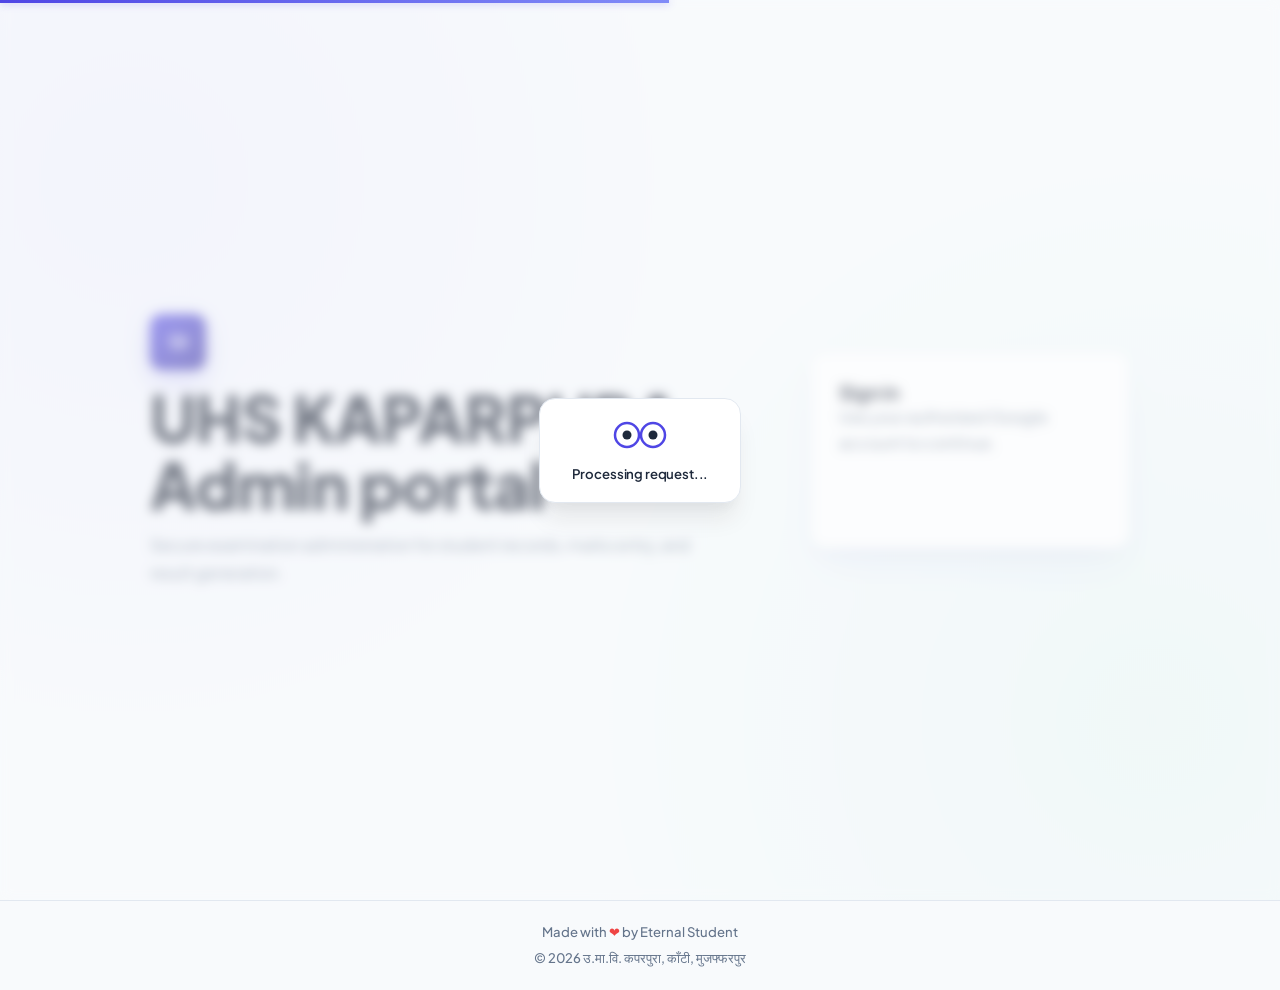
==== commit 393732f9: "feat(security): make Delete Registration and Clean Duplicates buttons exclusive to ADMIN" ====
--- a/index.html
+++ b/index.html
@@ -14,7 +14,7 @@
         <link rel="stylesheet" href="assets/css/login.css?t=202608030555">
         <link rel="stylesheet" href="assets/css/dashboard.css?t=202608030555">
         <script src="https://accounts.google.com/gsi/client" async defer></script>
-        <script type="module" src="assets/js/app.js?t=202609200255"></script>
+        <script type="module" src="assets/js/app.js?t=202609200310"></script>
     </head>
     <body>
         <div id="app" class="app-shell" aria-live="polite"></div>
